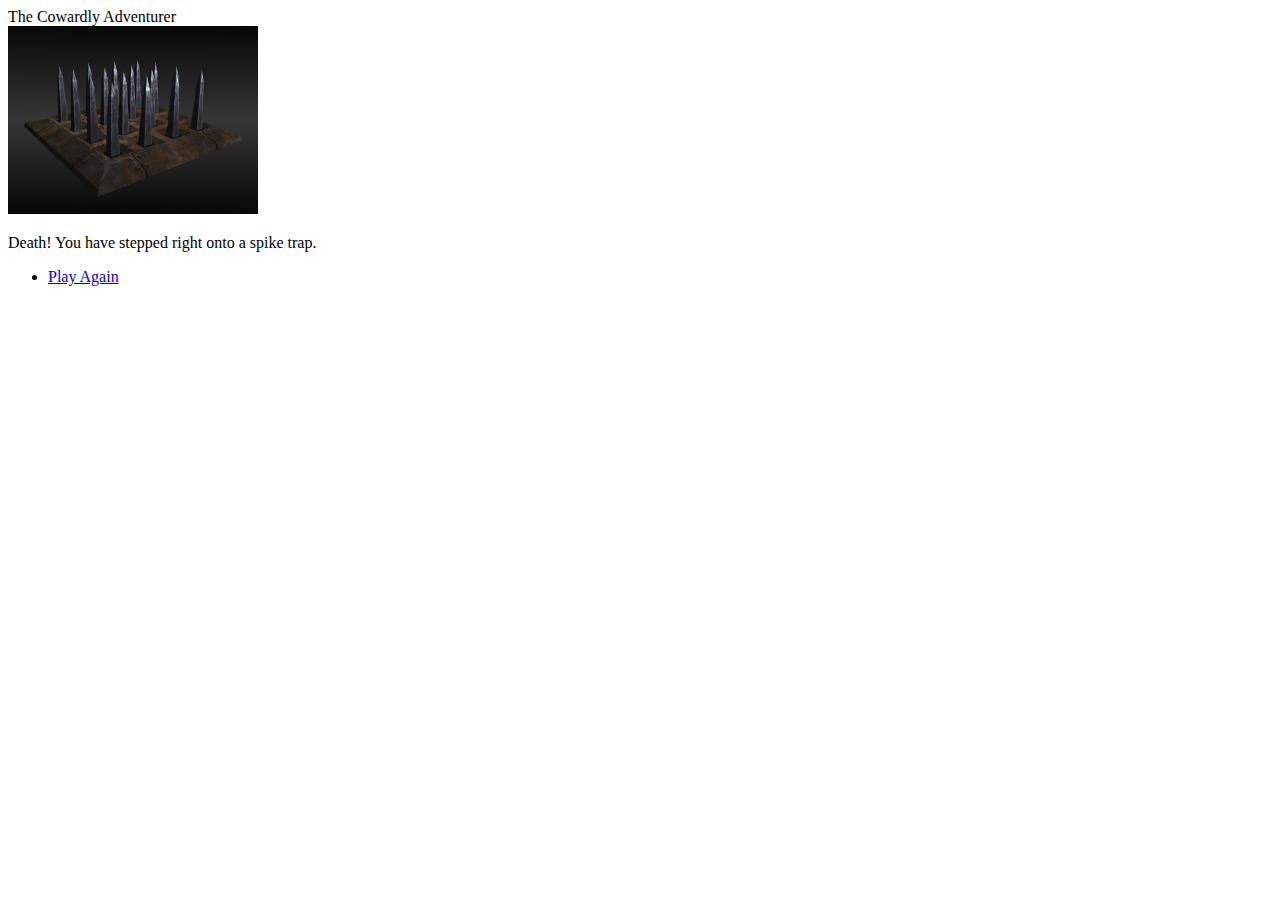
==== Textgame/1.html @ 74d68e62 "nnn" ====
<!DOCTYPE html>
<html lang="en">

<head>
    <meta charset="UTF-8">
    <meta name="viewport" content="width=device-width, initial-scale=1.0">
    <meta http-equiv="X-UA-Compatible" content="ie=edge">
    <title>Supertitel</title>
</head>

<body>

    <div>

    <header>The Cowardly Adventurer</header>

    <img src="img/trap.png" title="hej">

    <p>Death! You have stepped right onto a spike trap. </p>
    
    <ul>
        <li><a href="index.html" title="">Play Again</a></li>
    </ul>


    </div>
    
</body>
</html>
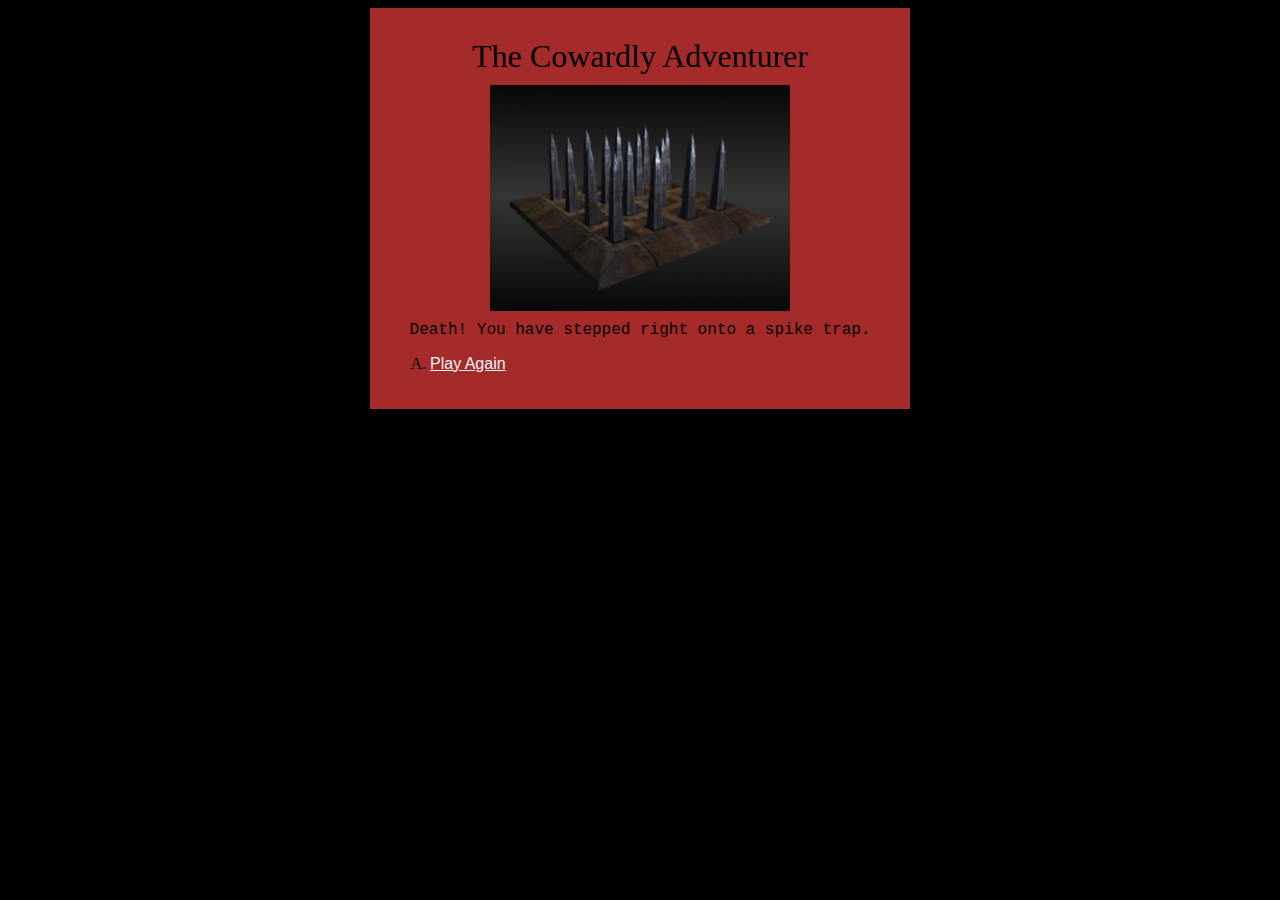
==== commit 113d375b: "added" ====
--- a/Textgame/1.html
+++ b/Textgame/1.html
@@ -6,24 +6,28 @@
     <meta name="viewport" content="width=device-width, initial-scale=1.0">
     <meta http-equiv="X-UA-Compatible" content="ie=edge">
     <title>Supertitel</title>
+    <link rel="stylesheet" href="style.css">
 </head>
 
 <body>
 
     <div>
 
-    <header>The Cowardly Adventurer</header>
+        <header>The Cowardly Adventurer</header>
 
-    <img src="img/trap.png" title="hej">
+        <img src="img/trap.png" title="hej">
 
-    <p>Death! You have stepped right onto a spike trap. </p>
-    
-    <ul>
-        <li><a href="index.html" title="">Play Again</a></li>
-    </ul>
+        <p>Death! You have stepped right onto a spike trap. </p>
+
+        <ul>
+            <li>
+                <a href="index.html" title="">Play Again</a>
+            </li>
+        </ul>
 
 
     </div>
-    
+
 </body>
+
 </html>--- a/Textgame/style.css
+++ b/Textgame/style.css
@@ -0,0 +1,55 @@
+* {
+    background-color: black;
+}
+
+div {
+    margin-left: auto;
+    margin-right: auto;
+    background-color: brown;
+    width: 500px;
+    padding: 20px;
+}
+
+header {
+    text-align: center;
+    font-family: fantasy;
+    font-size: xx-large;
+    background-color: brown;
+    padding: 10px;
+
+}
+
+img {
+    display: block;
+    margin-left: auto;
+    margin-right: auto;
+    width: 300px;
+    height: auto;
+}
+
+p {
+    text-align: center;
+    margin: 10px;
+    display: block;
+    width: 450;
+    background-color: brown;
+    font-family: 'Courier New', Courier, monospace;
+}
+
+ul {
+    margin-left: auto;
+    margin-right: auto;
+    width: 300;
+    background-color: brown;
+}
+
+li {
+    list-style-type: upper-alpha;
+    background-color: brown;
+}
+
+a {
+    background-color: brown;
+    color: whitesmoke;
+    font-family: 'Gill Sans', 'Gill Sans MT', Calibri, 'Trebuchet MS', sans-serif;
+}